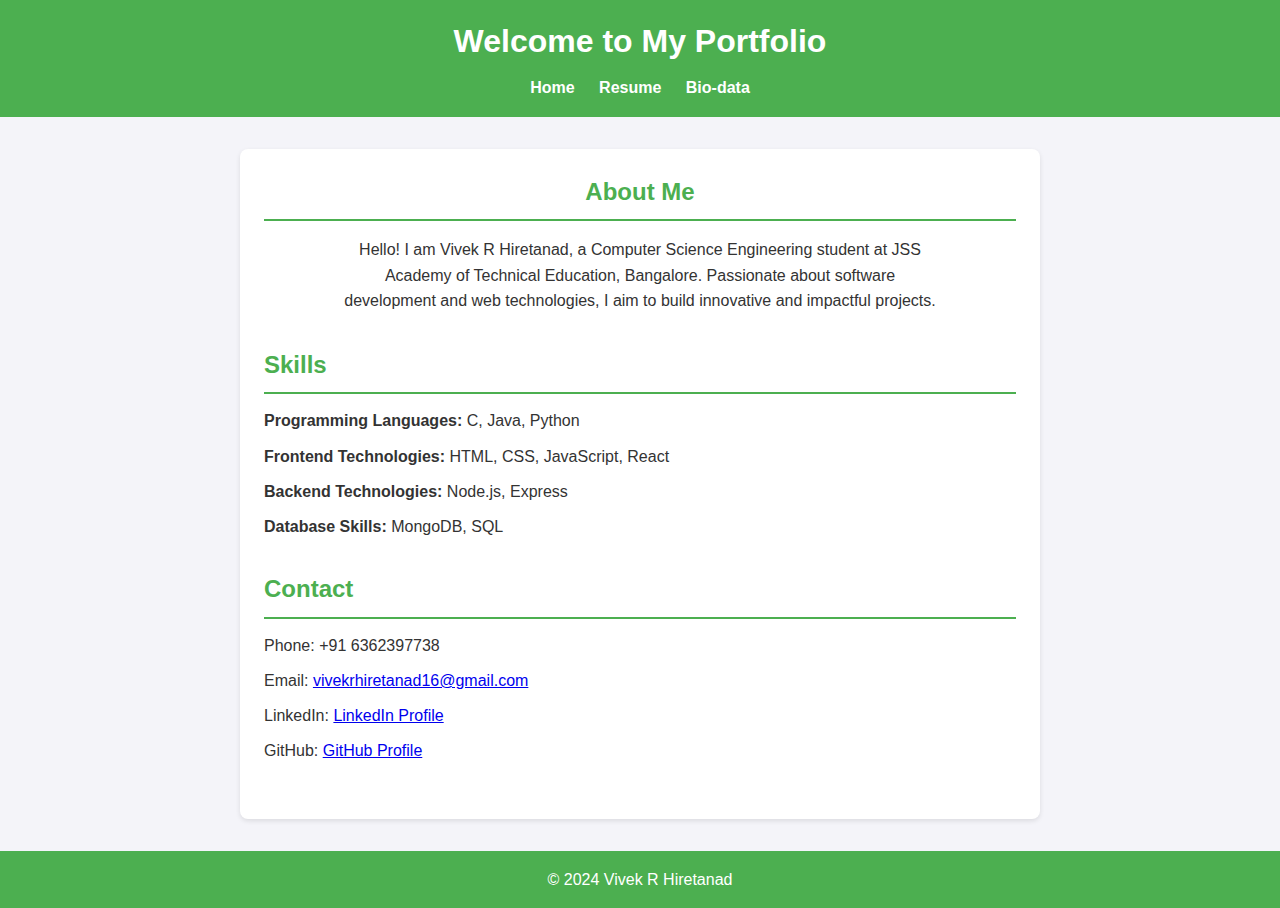
==== index.html @ 9f283afe "Add files via upload" ====
<!DOCTYPE html>
<html lang="en">
<head>
    <meta charset="UTF-8">
    <meta name="viewport" content="width=device-width, initial-scale=1.0">
    <title>Home - Portfolio</title>
    <link rel="stylesheet" href="styles.css">
</head>
<body>
    <header>
        <h1>Welcome to My Portfolio</h1>
        <nav>
            <ul>
                <li><a href="index.html">Home</a></li>
                <li><a href="resume.html">Resume</a></li>
                <li><a href="biodata.html">Bio-data</a></li>
            </ul>
        </nav>
    </header>
    <main>
     

        <section id="about">
            
            <h2>About Me</h2>
            <!-- Add Profile Image -->
            
            <p>
                Hello! I am Vivek R Hiretanad, a Computer Science Engineering student at JSS Academy of Technical Education, Bangalore.
                Passionate about software development and web technologies, I aim to build innovative and impactful projects.
            </p>
        </section>
        <section id="skills">
            <h2>Skills</h2>
            <ul>
                <li><strong>Programming Languages:</strong> C, Java, Python</li>
                <li><strong>Frontend Technologies:</strong> HTML, CSS, JavaScript, React</li>
                <li><strong>Backend Technologies:</strong> Node.js, Express</li>
                <li><strong>Database Skills:</strong> MongoDB, SQL</li>
            </ul>
        </section>
        <section id="contact">
            <h2>Contact</h2>
            <ul>
                <li>Phone: +91 6362397738</li>
                <li>Email: <a href="mailto:vivekrhiretanad16@gmail.com">vivekrhiretanad16@gmail.com</a></li>
                <li>LinkedIn: <a href="https://www.linkedin.com/in/vivek-r-hiretanad-21261928b/" target="_blank">LinkedIn Profile</a></li>
                <li>GitHub: <a href="https://github.com/vivek-r-hiretanad" target="_blank">GitHub Profile</a></li>
            </ul>
        </section>
    </main>
    <footer>
        <p>&copy; 2024 Vivek R Hiretanad</p>
    </footer>
</body>
</html>
---- styles.css ----
/* General Reset */
* {
    margin: 0;
    padding: 0;
    box-sizing: border-box;
    font-family: Arial, sans-serif;
}

/* Body and Layout */
body {
    line-height: 1.6;
    color: #333;
    background-color: #f4f4f9;
    margin: 0;
    padding: 0;
}

/* Header */
header {
    background: #4CAF50;
    color: #fff;
    padding: 1rem 0;
    text-align: center;
}

header h1 {
    margin-bottom: 0.5rem;
}

nav ul {
    list-style: none;
    padding: 0;
}

nav ul li {
    display: inline;
    margin: 0 10px;
}

nav ul li a {
    color: #fff;
    text-decoration: none;
    font-weight: bold;
}

nav ul li a:hover {
    text-decoration: underline;
}

/* Main Content */
main {
    max-width: 800px;
    margin: 2rem auto;
    background: #fff;
    padding: 1.5rem;
    border-radius: 8px;
    box-shadow: 0 2px 5px rgba(0, 0, 0, 0.1);
}

main h2 {
    margin-bottom: 1rem;
    color: #4CAF50;
    border-bottom: 2px solid #4CAF50;
    padding-bottom: 0.5rem;
}

/* About Section with Image */
#about {
    text-align: center;
    margin-bottom: 2rem;
}

 /* img {
    width: 200px;  /* Passport size */
    /* height: 100px;  /* Passport size */
    /* border-radius: 80%;  /* Circular image */
    /* margin: 0 auto 1.5rem;  /* Center the image */
    /* display: block;
} */ */ */ */ */
.image-container {
    flex-shrink: 0;
    position: relative;
  }

  .image-container img {
    width: 100%;
    max-width: 400px; /* Adjust based on the desired image size */
    border-radius: 850px;
    box-shadow: 0 4px 8px rgba(0, 0, 0, 0.1);
    object-fit: cover;
  }

#about p {
    max-width: 600px;
    margin: 0 auto;
}

/* Skills and Contact Sections */
section {
    margin-bottom: 2rem;
}

section ul {
    list-style: none;
    padding-left: 0;
}

section ul li {
    margin-bottom: 0.8rem;
    line-height: 1.4;
}

/* Footer */
footer {
    text-align: center;
    background: #4CAF50;
    color: #fff;
    padding: 1rem 0;
    margin-top: 2rem;
}

footer p {
    margin: 0;
}

/* Responsive Design */
@media (max-width: 600px) {
    nav ul li {
        display: block;
        margin: 10px 0;
    }

    #about {
        text-align: center;
    }
}
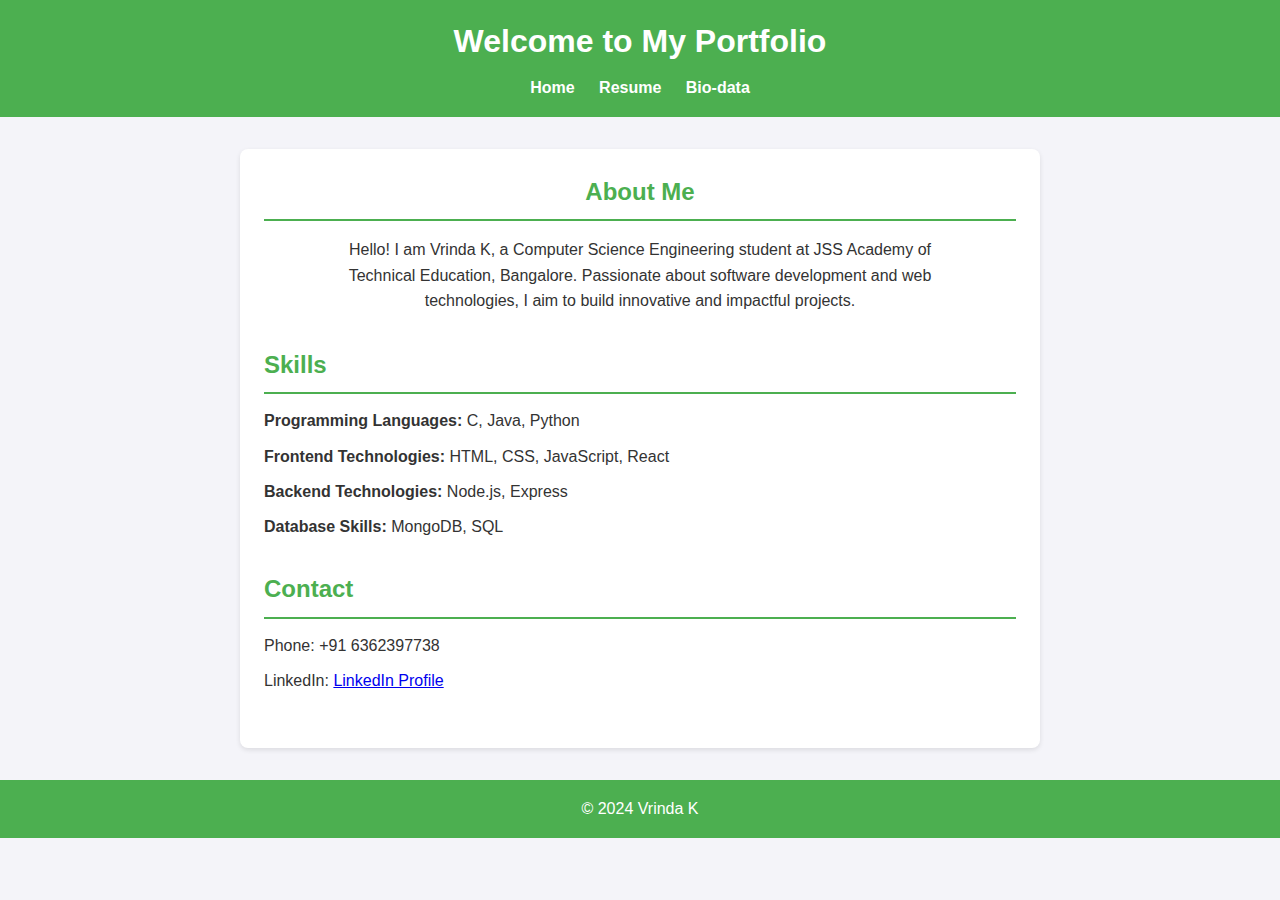
==== commit 598221fc: "Update index.html" ====
--- a/index.html
+++ b/index.html
@@ -26,7 +26,7 @@
             <!-- Add Profile Image -->
             
             <p>
-                Hello! I am Vivek R Hiretanad, a Computer Science Engineering student at JSS Academy of Technical Education, Bangalore.
+                Hello! I am Vrinda K, a Computer Science Engineering student at JSS Academy of Technical Education, Bangalore.
                 Passionate about software development and web technologies, I aim to build innovative and impactful projects.
             </p>
         </section>
@@ -43,14 +43,14 @@
             <h2>Contact</h2>
             <ul>
                 <li>Phone: +91 6362397738</li>
-                <li>Email: <a href="mailto:vivekrhiretanad16@gmail.com">vivekrhiretanad16@gmail.com</a></li>
-                <li>LinkedIn: <a href="https://www.linkedin.com/in/vivek-r-hiretanad-21261928b/" target="_blank">LinkedIn Profile</a></li>
-                <li>GitHub: <a href="https://github.com/vivek-r-hiretanad" target="_blank">GitHub Profile</a></li>
+               
+                <li>LinkedIn: <a href="https://www.linkedin.com/in/vrinda-kalarikal-7b8053314/" target="_blank">LinkedIn Profile</a></li>
+               
             </ul>
         </section>
     </main>
     <footer>
-        <p>&copy; 2024 Vivek R Hiretanad</p>
+        <p>&copy; 2024 Vrinda K</p>
     </footer>
 </body>
 </html>
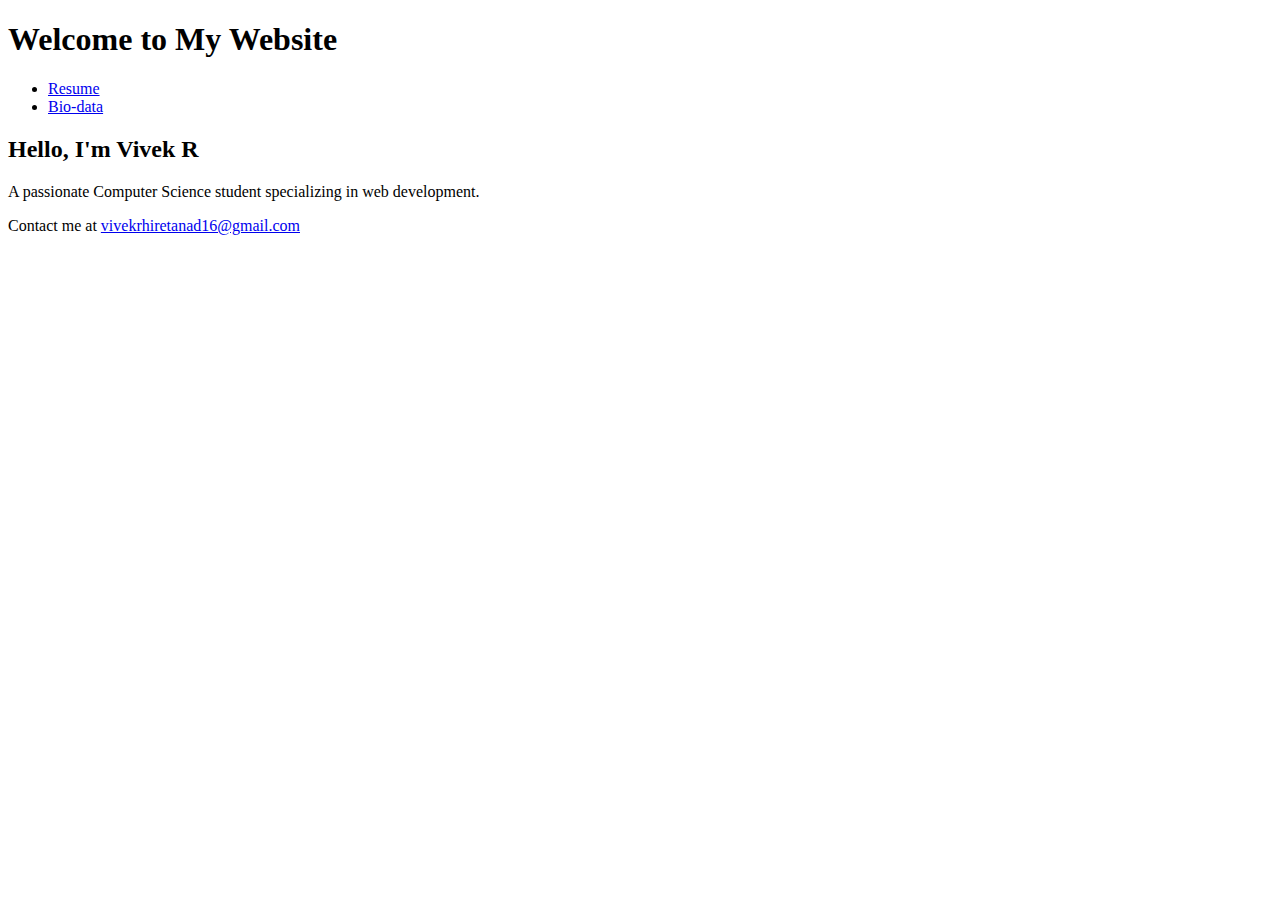
==== commit fa6e860f: "Update index.html" ====
--- a/index.html
+++ b/index.html
@@ -3,54 +3,25 @@
 <head>
     <meta charset="UTF-8">
     <meta name="viewport" content="width=device-width, initial-scale=1.0">
-    <title>Home - Portfolio</title>
-    <link rel="stylesheet" href="styles.css">
+    <title>Vivek R's Portfolio</title>
+    <link rel="stylesheet" href="css/styles.css">
 </head>
 <body>
     <header>
-        <h1>Welcome to My Portfolio</h1>
+        <h1>Welcome to My Website</h1>
         <nav>
             <ul>
-                <li><a href="index.html">Home</a></li>
                 <li><a href="resume.html">Resume</a></li>
                 <li><a href="biodata.html">Bio-data</a></li>
             </ul>
         </nav>
     </header>
     <main>
-     
-
-        <section id="about">
-            
-            <h2>About Me</h2>
-            <!-- Add Profile Image -->
-            
-            <p>
-                Hello! I am Vrinda K, a Computer Science Engineering student at JSS Academy of Technical Education, Bangalore.
-                Passionate about software development and web technologies, I aim to build innovative and impactful projects.
-            </p>
-        </section>
-        <section id="skills">
-            <h2>Skills</h2>
-            <ul>
-                <li><strong>Programming Languages:</strong> C, Java, Python</li>
-                <li><strong>Frontend Technologies:</strong> HTML, CSS, JavaScript, React</li>
-                <li><strong>Backend Technologies:</strong> Node.js, Express</li>
-                <li><strong>Database Skills:</strong> MongoDB, SQL</li>
-            </ul>
-        </section>
-        <section id="contact">
-            <h2>Contact</h2>
-            <ul>
-                <li>Phone: +91 6362397738</li>
-               
-                <li>LinkedIn: <a href="https://www.linkedin.com/in/vrinda-kalarikal-7b8053314/" target="_blank">LinkedIn Profile</a></li>
-               
-            </ul>
-        </section>
+        <h2>Hello, I'm Vivek R</h2>
+        <p>A passionate Computer Science student specializing in web development.</p>
     </main>
     <footer>
-        <p>&copy; 2024 Vrinda K</p>
+        <p>Contact me at <a href="mailto:vivekrhiretanad16@gmail.com">vivekrhiretanad16@gmail.com</a></p>
     </footer>
 </body>
 </html>
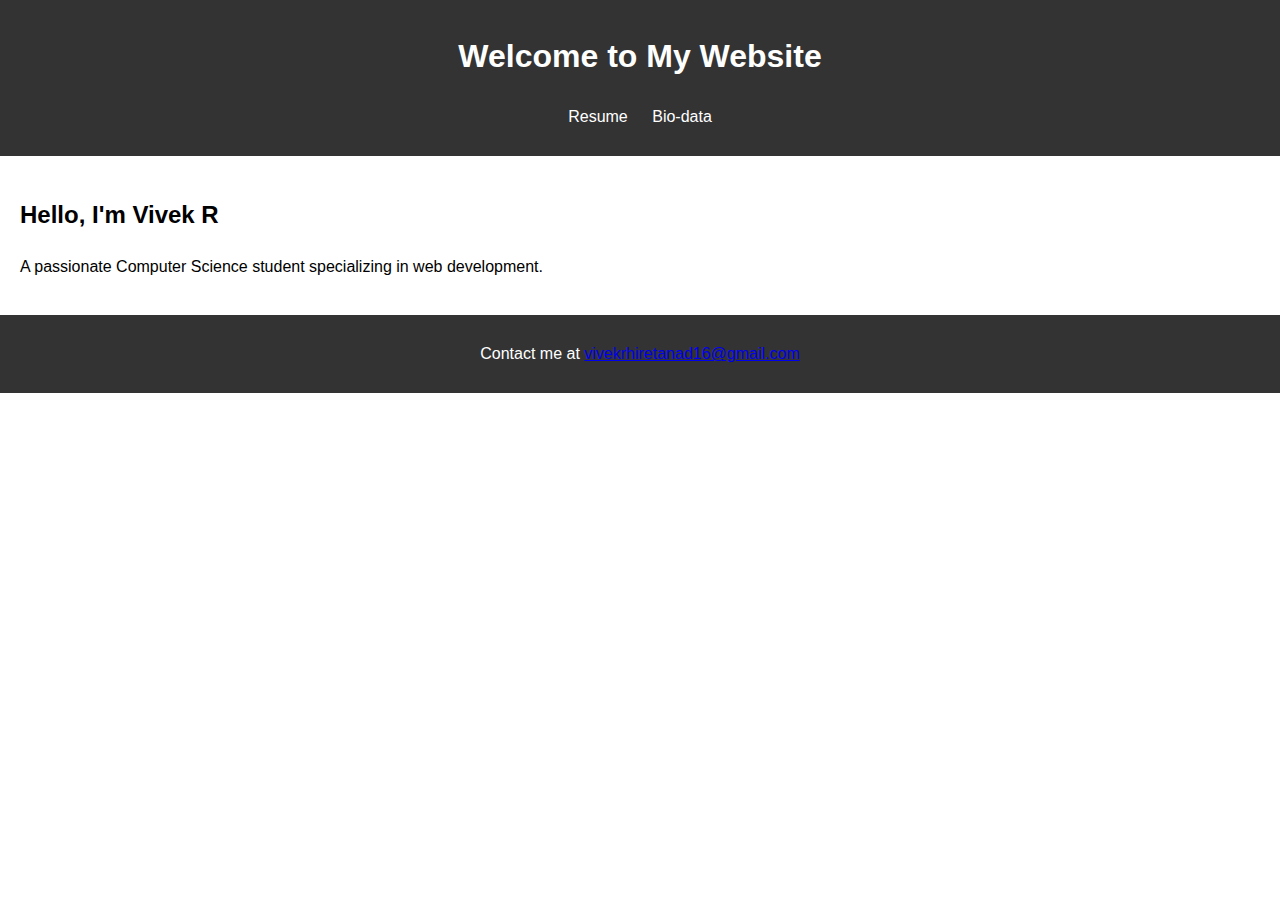
==== commit 0d720806: "Update index.html" ====
--- a/index.html
+++ b/index.html
@@ -4,7 +4,7 @@
     <meta charset="UTF-8">
     <meta name="viewport" content="width=device-width, initial-scale=1.0">
     <title>Vivek R's Portfolio</title>
-    <link rel="stylesheet" href="css/styles.css">
+    <link rel="stylesheet" href="styles.css">
 </head>
 <body>
     <header>
--- a/styles.css
+++ b/styles.css
@@ -0,0 +1,33 @@
+body {
+    font-family: Arial, sans-serif;
+    margin: 0;
+    padding: 0;
+    line-height: 1.6;
+}
+header {
+    background: #333;
+    color: #fff;
+    padding: 10px 0;
+    text-align: center;
+}
+nav ul {
+    list-style: none;
+    padding: 0;
+}
+nav ul li {
+    display: inline;
+    margin: 0 10px;
+}
+nav ul li a {
+    color: #fff;
+    text-decoration: none;
+}
+main {
+    padding: 20px;
+}
+footer {
+    text-align: center;
+    padding: 10px 0;
+    background: #333;
+    color: #fff;
+}
